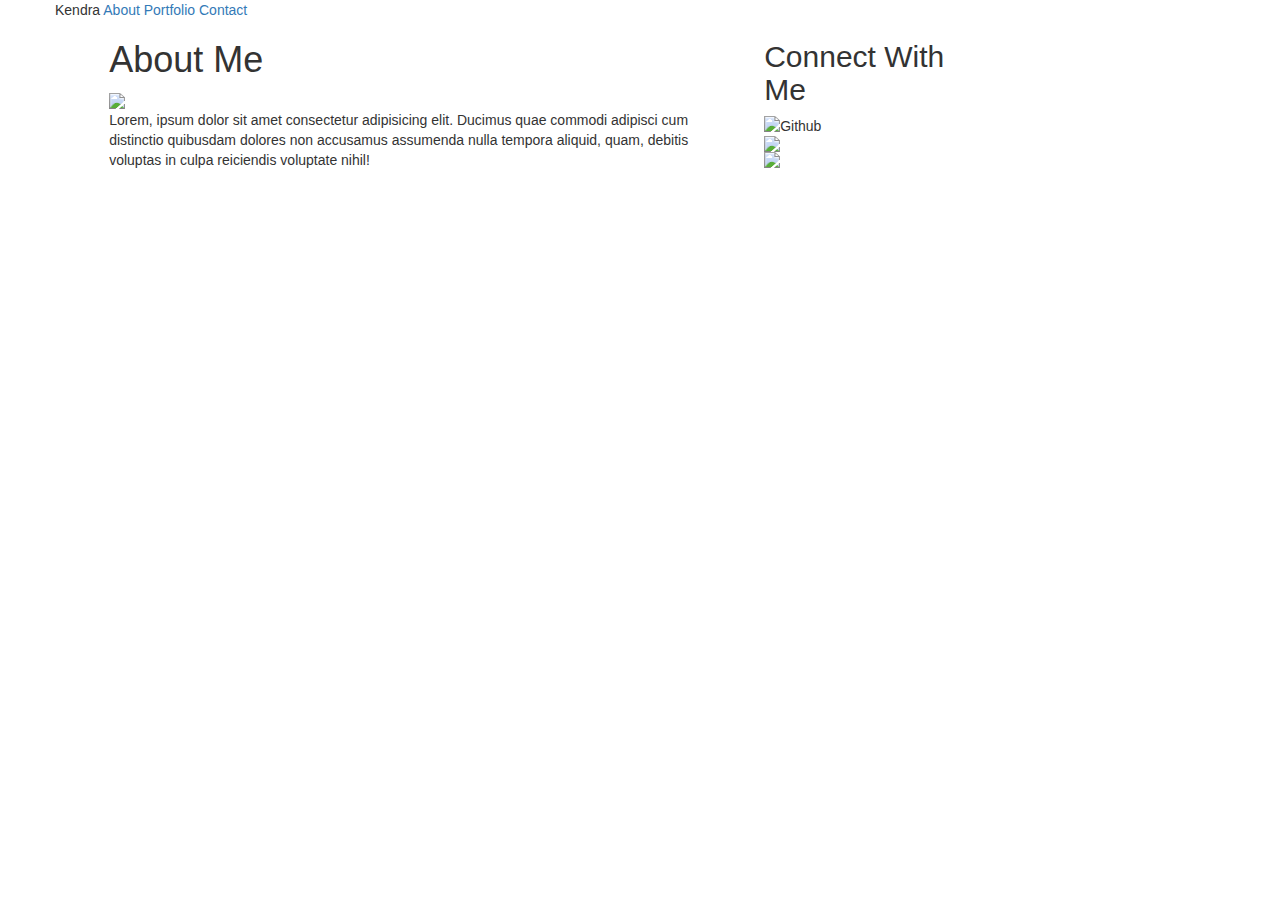
==== contact.html @ 75aa030f "added images" ====
<!DOCTYPE html>
<html lang="en">
<head>
    <meta charset="UTF-8">
    <meta name="viewport" content="width=device-width, initial-scale=1.0">
    <meta http-equiv="X-UA-Compatible" content="ie=edge">
    <link rel="stylesheet" href="https://maxcdn.bootstrapcdn.com/bootstrap/3.3.7/css/bootstrap.min.css">
    <title>Bootstrap Portfolio</title>
</head>
<body>
<div class="container">
    <div class="row">
    <header>Kendra
        <a href=index.html>About</a>
        <a href=portfolio.html>Portfolio</a>
        <a href=#>Contact</a>
        </header>    
    </div>    
    </div> 
    <div class="row">
            <div class="col-md-1">  
            </div>
             <div class="col-md-6">
                 <h1>About Me</h1>
                <img src="http://www.placepuppy.net/300/200">
                <p>Lorem, ipsum dolor sit amet consectetur adipisicing elit. Ducimus quae commodi adipisci cum distinctio quibusdam dolores non accusamus assumenda nulla tempora aliquid, quam, debitis voluptas in culpa reiciendis voluptate nihil!</p>
            </div>
        <div class="col-md-2" "nav">
            <h2>Connect With Me</h2>
        <img src="https://cdn4.iconfinder.com/data/icons/ionicons/512/icon-social-github-64.png" alt="Github" class="img-responsive">
        <img src="https://cdn3.iconfinder.com/data/icons/free-social-icons/67/linkedin_square_color-64.png" alt"Linkedin" class="img-responsive">
        <img src="https://cdn4.iconfinder.com/data/icons/socialcones/508/StackOverflow-64.png" class="img-responsive">

    </div>
    </div>
   </div>    
</body>
</html>
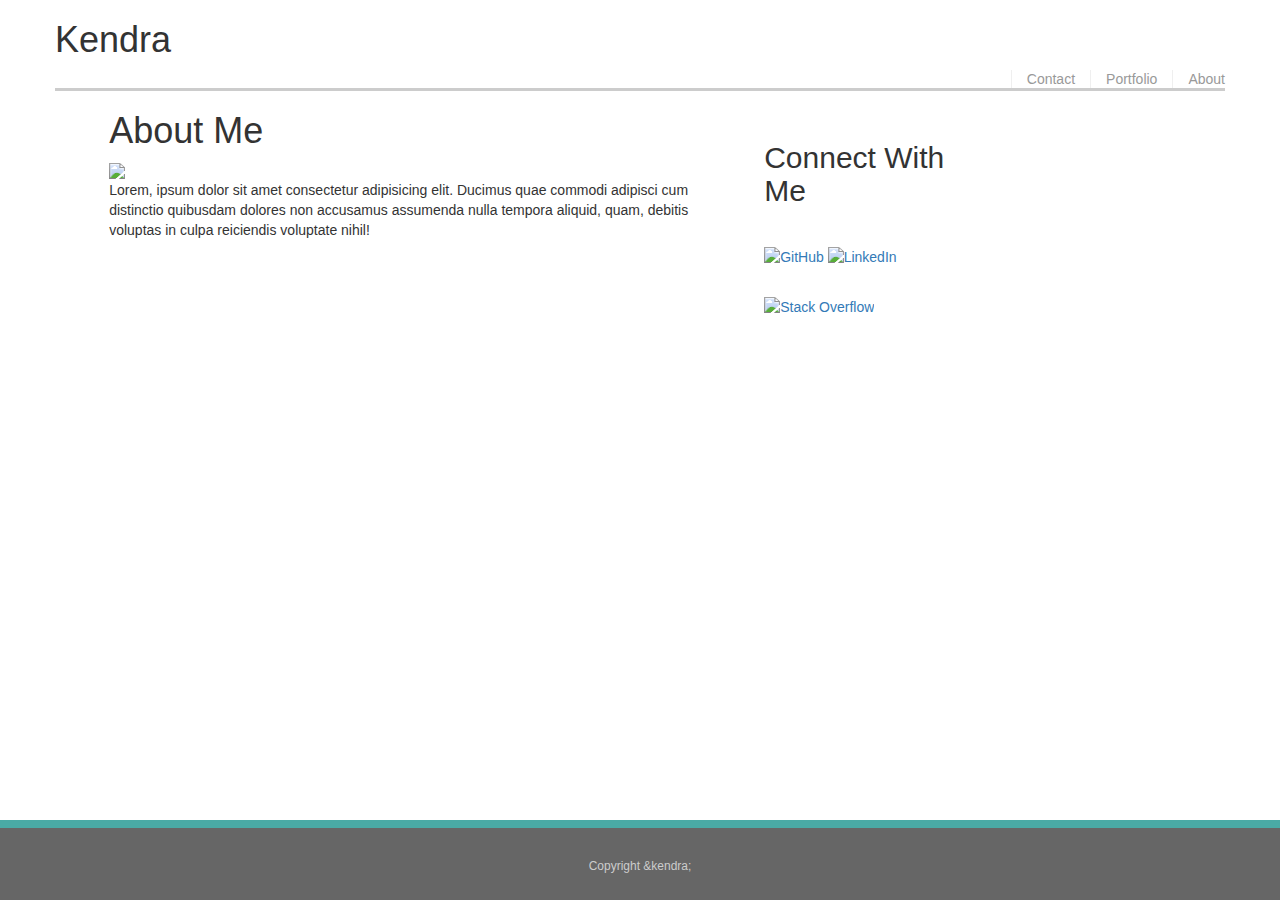
==== commit f6499494: "added CSS" ====
--- a/contact.html
+++ b/contact.html
@@ -5,15 +5,17 @@
     <meta name="viewport" content="width=device-width, initial-scale=1.0">
     <meta http-equiv="X-UA-Compatible" content="ie=edge">
     <link rel="stylesheet" href="https://maxcdn.bootstrapcdn.com/bootstrap/3.3.7/css/bootstrap.min.css">
+    <link rel="stylesheet" href="Assets/CSS/style.css">
     <title>Bootstrap Portfolio</title>
 </head>
 <body>
 <div class="container">
-    <div class="row">
-    <header>Kendra
-        <a href=index.html>About</a>
-        <a href=portfolio.html>Portfolio</a>
-        <a href=#>Contact</a>
+    <div class="row header">
+    <header>
+        <h1>Kendra</h1>
+        <a class="nav" href="index.html">About</a>
+        <a class="nav" href="portfolio.html">Portfolio</a>
+        <a class="nav" href="#">Contact</a>
         </header>    
     </div>    
     </div> 
@@ -25,14 +27,19 @@
                 <img src="http://www.placepuppy.net/300/200">
                 <p>Lorem, ipsum dolor sit amet consectetur adipisicing elit. Ducimus quae commodi adipisci cum distinctio quibusdam dolores non accusamus assumenda nulla tempora aliquid, quam, debitis voluptas in culpa reiciendis voluptate nihil!</p>
             </div>
-        <div class="col-md-2" "nav">
+        <div class="col-md-2 social">
             <h2>Connect With Me</h2>
-        <img src="https://cdn4.iconfinder.com/data/icons/ionicons/512/icon-social-github-64.png" alt="Github" class="img-responsive">
-        <img src="https://cdn3.iconfinder.com/data/icons/free-social-icons/67/linkedin_square_color-64.png" alt"Linkedin" class="img-responsive">
-        <img src="https://cdn4.iconfinder.com/data/icons/socialcones/508/StackOverflow-64.png" class="img-responsive">
+            <a href="#"><img src="https://cdn4.iconfinder.com/data/icons/ionicons/512/icon-social-github-64.png" class="social img-responsive"alt="GitHub" /></a>
+            <a href="#"><img src="https://cdn3.iconfinder.com/data/icons/free-social-icons/67/linkedin_square_color-64.png" class="social img-responsive" alt="LinkedIn" /></a>
+            <a href="#"><img src="https://cdn4.iconfinder.com/data/icons/socialcones/508/StackOverflow-64.png" class="social img-responsive"alt="Stack Overflow" /></a>
 
     </div>
     </div>
-   </div>    
+   </div> 
+<footer class="footer">
+    <div class="container">
+        Copyright &kendra; 
+    </div>
+</footer>   
 </body>
 </html>--- a/Assets/CSS/style.css
+++ b/Assets/CSS/style.css
@@ -0,0 +1,48 @@
+/* Teal color (used for headings and backgrounds): #4aaaa5
+Regular font color (used for paragraphs and all text besides the headings): #777777
+Main header background color: #ffffff
+Main header border color: #cccccc
+Footer background color: #666666
+Main content background color: #ffffff
+Main content border color: #dddddd */
+body{
+    background-image: url('../images/tree_bark.png');
+    height: 100%;
+}
+.header{ 
+background:#ffffff;
+ border-bottom: 3px solid #cccccc;
+}
+.nav{
+    padding-left: 15px;
+    margin-left: 15px;
+    line-height: 18px;
+    color: #999;
+    text-decoration: none;
+    border-left: 1px solid #efefef;
+    float: right;
+    
+}
+.social{
+    background: #ffffff;
+    display: inline-block;
+    margin-top: 30px;
+
+}
+.work{
+    margin-bottom: 50px;
+}
+.footer {
+    position: absolute;
+    bottom: 0;
+    width: 100%;
+    height: 80px;
+    background: #666666;
+    border-top: 8px solid #4aaaa5;
+    text-align: center;
+    padding: 30px 0;
+    font-size: 12px;
+    color: #ccc;
+    text-align: center;
+  }
+  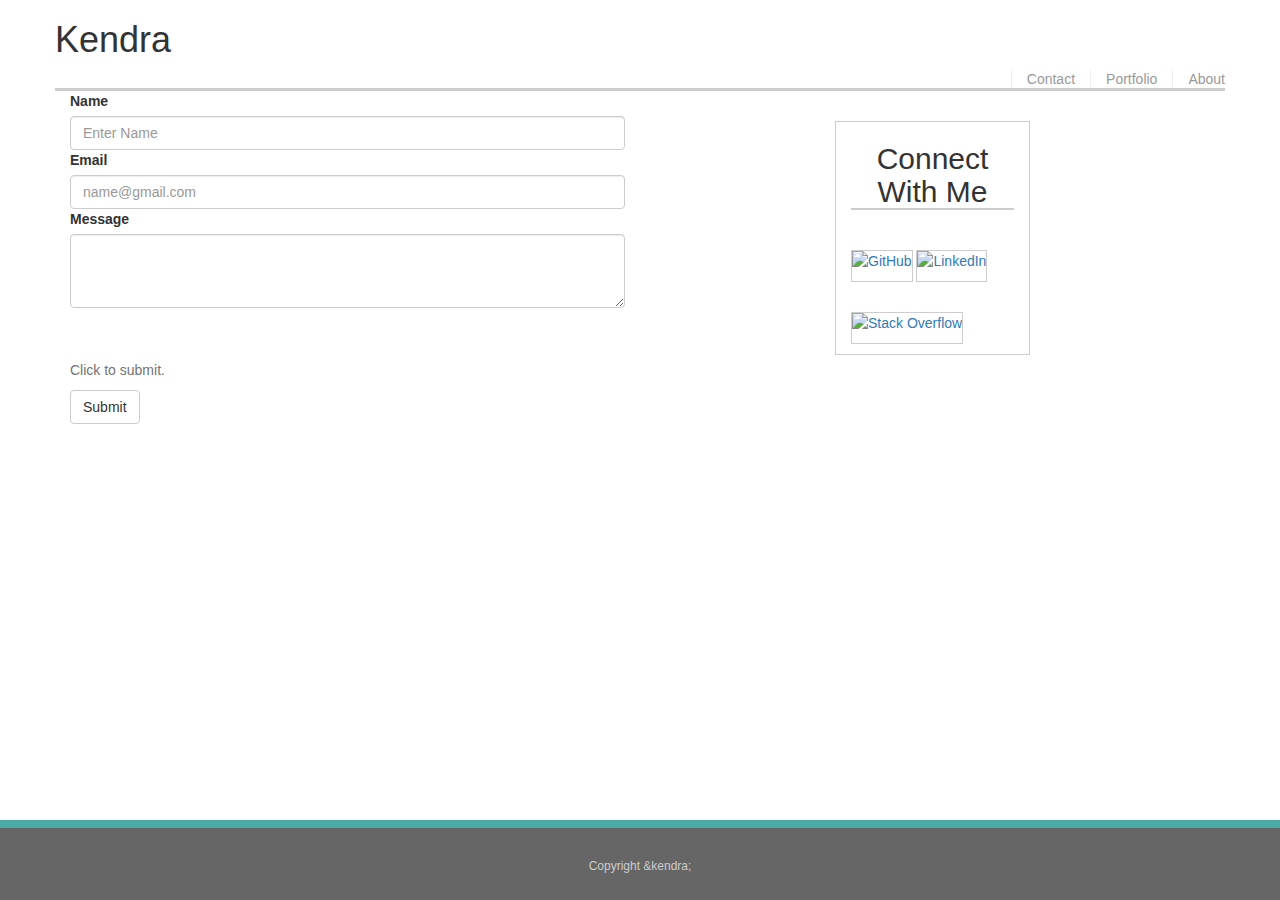
==== commit 590cf2a0: "added contact page" ====
--- a/contact.html
+++ b/contact.html
@@ -19,21 +19,48 @@
         </header>    
     </div>    
     </div> 
+    <div class="container">
     <div class="row">
-            <div class="col-md-1">  
+    <div class="col-md-6">
+              <label for="Name">Name</label>
+              <input type"name" class="form-control"  placeholder="Enter Name">
+              <label for="Email">Email</label>
+              <input type="Email" class="form-control" placeholder="name@gmail.com">
+              <label for="exampleInputFile">Message</label>
+              <textarea class="form-control" rows="3"></textarea>
             </div>
-             <div class="col-md-6">
-                 <h1>About Me</h1>
-                <img src="http://www.placepuppy.net/300/200">
-                <p>Lorem, ipsum dolor sit amet consectetur adipisicing elit. Ducimus quae commodi adipisci cum distinctio quibusdam dolores non accusamus assumenda nulla tempora aliquid, quam, debitis voluptas in culpa reiciendis voluptate nihil!</p>
-            </div>
-        <div class="col-md-2 social">
+    <div class="col-md-2"></div>
+    <div class="col-md-2 social">
             <h2>Connect With Me</h2>
             <a href="#"><img src="https://cdn4.iconfinder.com/data/icons/ionicons/512/icon-social-github-64.png" class="social img-responsive"alt="GitHub" /></a>
             <a href="#"><img src="https://cdn3.iconfinder.com/data/icons/free-social-icons/67/linkedin_square_color-64.png" class="social img-responsive" alt="LinkedIn" /></a>
             <a href="#"><img src="https://cdn4.iconfinder.com/data/icons/socialcones/508/StackOverflow-64.png" class="social img-responsive"alt="Stack Overflow" /></a>
 
     </div>
+    </div>
+    <!-- <div class="row">
+    <div class="col-md-6">
+              <label for="Email">Email</label>
+              <input type="Email" class="form-control" placeholder="name@gmail.com">
+    </div>
+    </div> -->
+    <!-- <div class="row">
+    <div column="col-md-6">
+              <label for="exampleInputFile">Message</label>
+              <textarea class="form-control" rows="3"></textarea>
+    </div>
+    </div> -->
+              <p class="help-block">Click to submit.</p>
+            <button type="submit" class="btn btn-default">Submit</button>
+        
+        <!-- <div class="col-md-2 social">
+            <h2>Connect With Me</h2>
+            <a href="#"><img src="https://cdn4.iconfinder.com/data/icons/ionicons/512/icon-social-github-64.png" class="social img-responsive"alt="GitHub" /></a>
+            <a href="#"><img src="https://cdn3.iconfinder.com/data/icons/free-social-icons/67/linkedin_square_color-64.png" class="social img-responsive" alt="LinkedIn" /></a>
+            <a href="#"><img src="https://cdn4.iconfinder.com/data/icons/socialcones/508/StackOverflow-64.png" class="social img-responsive"alt="Stack Overflow" /></a>
+
+    </div> -->
+</div>
     </div>
    </div> 
 <footer class="footer">
--- a/Assets/CSS/style.css
+++ b/Assets/CSS/style.css
@@ -27,12 +27,23 @@
     background: #ffffff;
     display: inline-block;
     margin-top: 30px;
+    padding-bottom: 10px;
+    border: 1px solid #cccccc;
+}
+
+.social h2{
+border-bottom: 2px solid #cccccc;
+text-align: center;
+}
+
+social a{
+    border-style: none;
 
 }
 .work{
     margin-bottom: 50px;
 }
-.footer {
+footer {
     position: absolute;
     bottom: 0;
     width: 100%;
@@ -43,6 +54,5 @@
     padding: 30px 0;
     font-size: 12px;
     color: #ccc;
-    text-align: center;
   }
   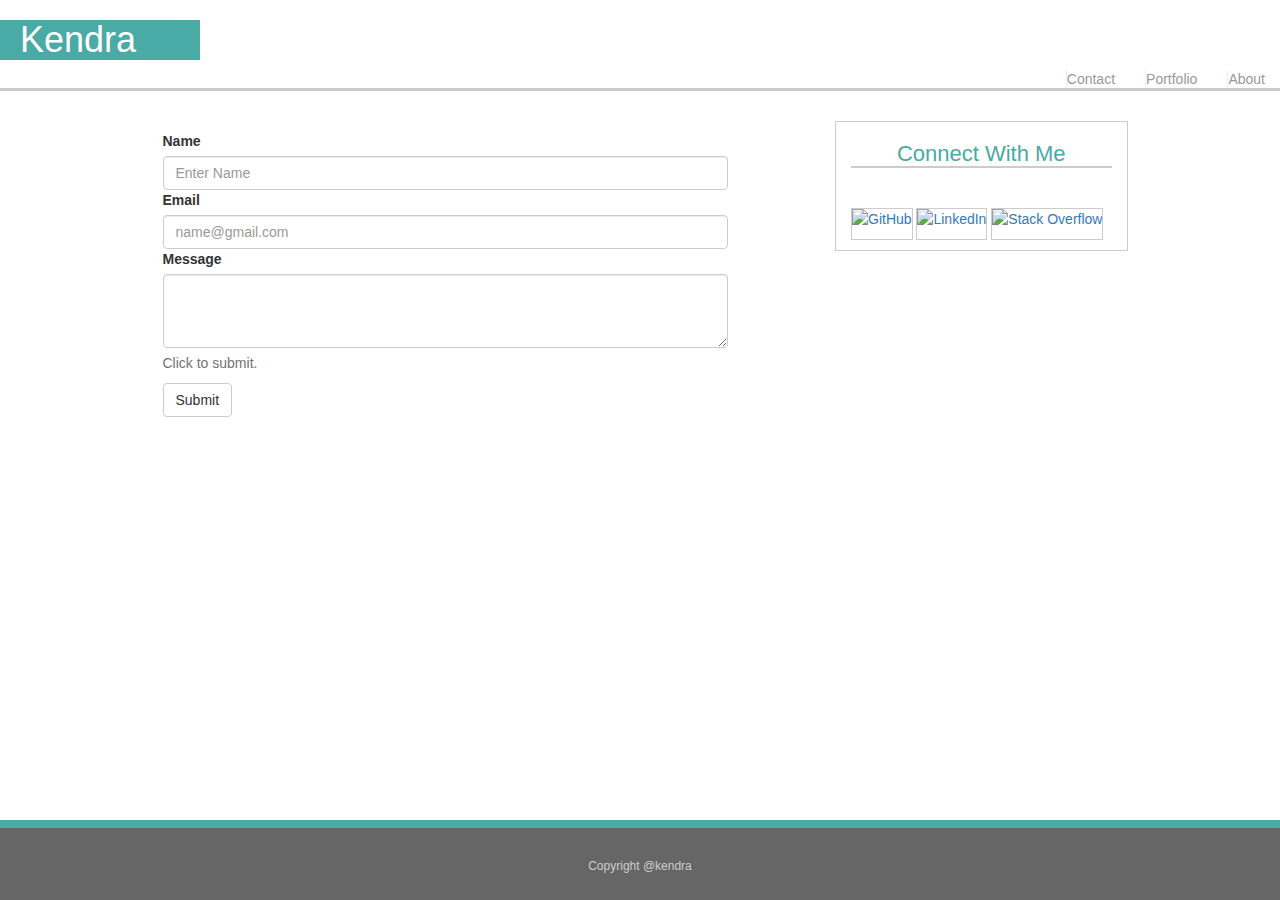
==== commit fef8df83: "added styles" ====
--- a/contact.html
+++ b/contact.html
@@ -9,28 +9,30 @@
     <title>Bootstrap Portfolio</title>
 </head>
 <body>
-<div class="container">
+<div class="container-fluid">
     <div class="row header">
     <header>
         <h1>Kendra</h1>
         <a class="nav" href="index.html">About</a>
         <a class="nav" href="portfolio.html">Portfolio</a>
         <a class="nav" href="#">Contact</a>
-        </header>    
-    </div>    
+        </header>       
     </div> 
     <div class="container">
     <div class="row">
-    <div class="col-md-6">
+    <div class="col-md-1"></div>
+    <div class="col-md-6 content">
               <label for="Name">Name</label>
               <input type"name" class="form-control"  placeholder="Enter Name">
               <label for="Email">Email</label>
               <input type="Email" class="form-control" placeholder="name@gmail.com">
               <label for="exampleInputFile">Message</label>
               <textarea class="form-control" rows="3"></textarea>
+              <p class="help-block">Click to submit.</p>
+              <button type="submit" class="btn btn-default">Submit</button>
             </div>
-    <div class="col-md-2"></div>
-    <div class="col-md-2 social">
+    <div class="col-md-1"></div>
+    <div class="col-md-3 social">
             <h2>Connect With Me</h2>
             <a href="#"><img src="https://cdn4.iconfinder.com/data/icons/ionicons/512/icon-social-github-64.png" class="social img-responsive"alt="GitHub" /></a>
             <a href="#"><img src="https://cdn3.iconfinder.com/data/icons/free-social-icons/67/linkedin_square_color-64.png" class="social img-responsive" alt="LinkedIn" /></a>
@@ -38,35 +40,13 @@
 
     </div>
     </div>
-    <!-- <div class="row">
-    <div class="col-md-6">
-              <label for="Email">Email</label>
-              <input type="Email" class="form-control" placeholder="name@gmail.com">
-    </div>
-    </div> -->
-    <!-- <div class="row">
-    <div column="col-md-6">
-              <label for="exampleInputFile">Message</label>
-              <textarea class="form-control" rows="3"></textarea>
-    </div>
-    </div> -->
-              <p class="help-block">Click to submit.</p>
-            <button type="submit" class="btn btn-default">Submit</button>
-        
-        <!-- <div class="col-md-2 social">
-            <h2>Connect With Me</h2>
-            <a href="#"><img src="https://cdn4.iconfinder.com/data/icons/ionicons/512/icon-social-github-64.png" class="social img-responsive"alt="GitHub" /></a>
-            <a href="#"><img src="https://cdn3.iconfinder.com/data/icons/free-social-icons/67/linkedin_square_color-64.png" class="social img-responsive" alt="LinkedIn" /></a>
-            <a href="#"><img src="https://cdn4.iconfinder.com/data/icons/socialcones/508/StackOverflow-64.png" class="social img-responsive"alt="Stack Overflow" /></a>
-
-    </div> -->
-</div>
+   </div>
     </div>
    </div> 
-<footer class="footer">
-    <div class="container">
-        Copyright &kendra; 
-    </div>
-</footer>   
+   <footer class="footer">
+     <div class="container">
+      <span> Copyright @kendra </span>
+</footer> 
+</div>
 </body>
 </html>--- a/Assets/CSS/style.css
+++ b/Assets/CSS/style.css
@@ -9,12 +9,31 @@
     background-image: url('../images/tree_bark.png');
     height: 100%;
 }
+
 .header{ 
 background:#ffffff;
  border-bottom: 3px solid #cccccc;
 }
+
+.content{
+background-color: #ffffff;
+padding: 10px;
+margin-top: 30px;
+}
+.about{
+    background: #ffffff;
+    border-bottom: 2px solid #cccccc;
+    color:#4aaaa5;
+}
+h1{
+    padding-left:20px;
+    width: 200px;
+    height: auto;
+    background-color:#4aaaa5;
+    color: #ffffff;;
+}
 .nav{
-    padding-left: 15px;
+    padding-right: 15px;
     margin-left: 15px;
     line-height: 18px;
     color: #999;
@@ -34,6 +53,8 @@
 .social h2{
 border-bottom: 2px solid #cccccc;
 text-align: center;
+color: #4aaaa5;;
+font-size: 22px;
 }
 
 social a{
@@ -42,10 +63,15 @@
 }
 .work{
     margin-bottom: 50px;
+    margin-top: 30px;
+    background-color: #ffffff;
 }
-footer {
+
+content{
+    background-color: #ffffff;
+}
+.footer {
     position: absolute;
-    bottom: 0;
     width: 100%;
     height: 80px;
     background: #666666;
@@ -54,5 +80,18 @@
     padding: 30px 0;
     font-size: 12px;
     color: #ccc;
+    bottom: 0;
+  }
+  .footer2{
+   position: relative;
+   width: 100%;
+   height: 80px;
+   background: #666666;
+   border-top: 8px solid #4aaaa5;
+   text-align: center;
+   padding: 30px 0;
+   font-size: 12px;
+   color: #ccc;
+   bottom: 0;
   }
   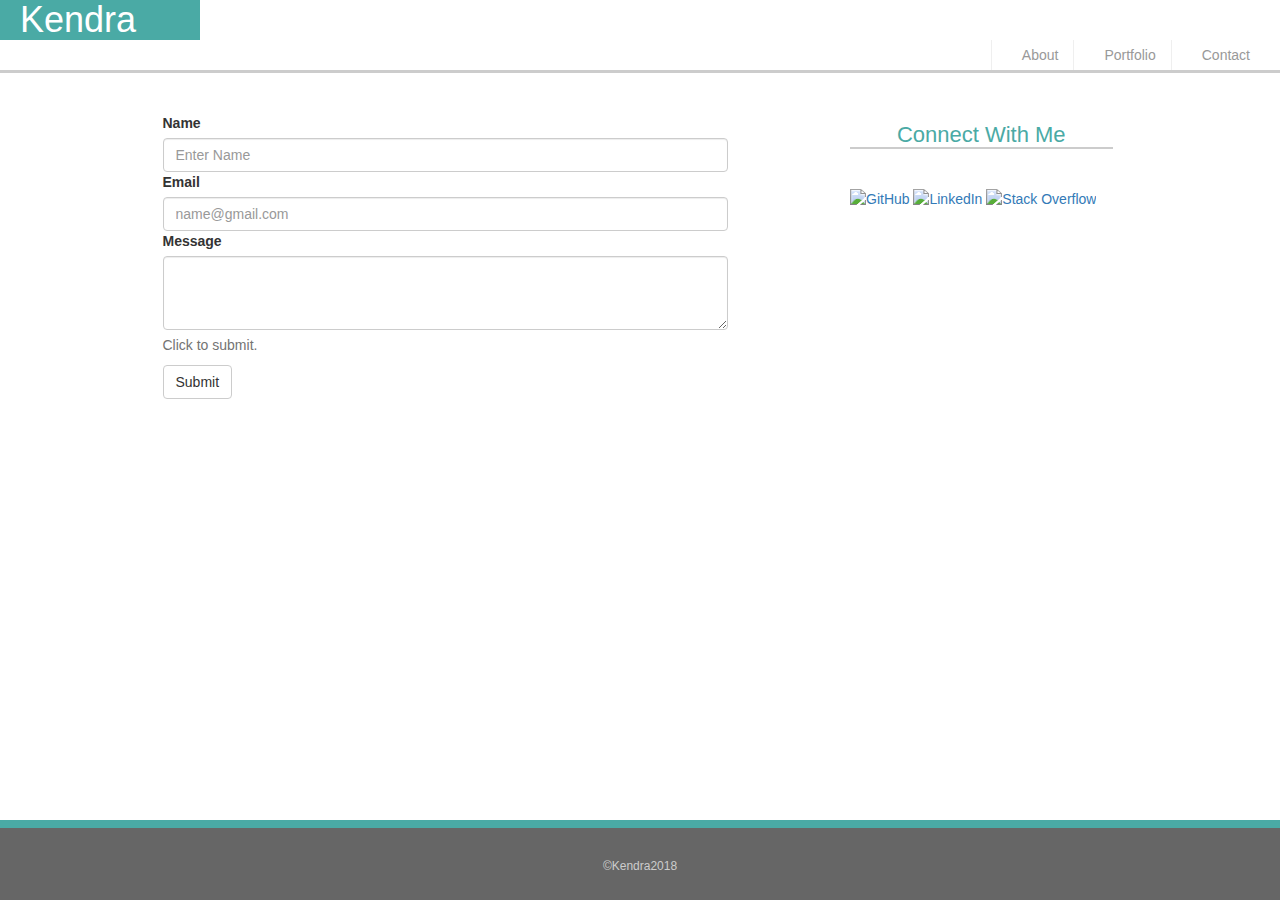
==== commit b7ff6c37: "fixed portfolio" ====
--- a/contact.html
+++ b/contact.html
@@ -13,9 +13,9 @@
     <div class="row header">
     <header>
         <h1>Kendra</h1>
+        <a class="nav" href="#">Contact</a>
+        <a class="nav" href="portfolio.html">Portfolio</a>
         <a class="nav" href="index.html">About</a>
-        <a class="nav" href="portfolio.html">Portfolio</a>
-        <a class="nav" href="#">Contact</a>
         </header>       
     </div> 
     <div class="container">
@@ -45,7 +45,7 @@
    </div> 
    <footer class="footer">
      <div class="container">
-      <span> Copyright @kendra </span>
+      <span> &copyKendra2018 </span>
 </footer> 
 </div>
 </body>
--- a/Assets/CSS/style.css
+++ b/Assets/CSS/style.css
@@ -13,6 +13,7 @@
 .header{ 
 background:#ffffff;
  border-bottom: 3px solid #cccccc;
+padding-right: 30px;
 }
 
 .content{
@@ -30,24 +31,28 @@
     width: 200px;
     height: auto;
     background-color:#4aaaa5;
-    color: #ffffff;;
+    color: #ffffff;
+    margin: 0;
+    
 }
 .nav{
-    padding-right: 15px;
     margin-left: 15px;
-    line-height: 18px;
+    padding-left:30px;
+    line-height: 30px;
     color: #999;
     text-decoration: none;
     border-left: 1px solid #efefef;
     float: right;
-    
 }
+  
+.nav a:first-child {
+    border-left: 0 none;
+  }
 .social{
     background: #ffffff;
     display: inline-block;
     margin-top: 30px;
     padding-bottom: 10px;
-    border: 1px solid #cccccc;
 }
 
 .social h2{
@@ -57,16 +62,38 @@
 font-size: 22px;
 }
 
-social a{
-    border-style: none;
 
-}
 .work{
     margin-bottom: 50px;
     margin-top: 30px;
     background-color: #ffffff;
 }
+.work img {
+    width: 100%;
+    border: 0 none;
+    opacity: 0.8;
+    margin:20px;
+  }
 
+.work h3{
+    background-color: #4aaaa5;
+    color: #ffffff;
+    padding: 15px;
+    font-weight: 100px;
+    line-height: 20px;
+    text-align: center;
+    margin-top: -60px;
+    z-index: 99;
+    position: absolute;
+    width: 87%;
+    margin-bottom: 20px;
+    margin-left: 20px;
+
+}
+.work2 {
+    padding-top: 82px;
+
+}
 content{
     background-color: #ffffff;
 }
